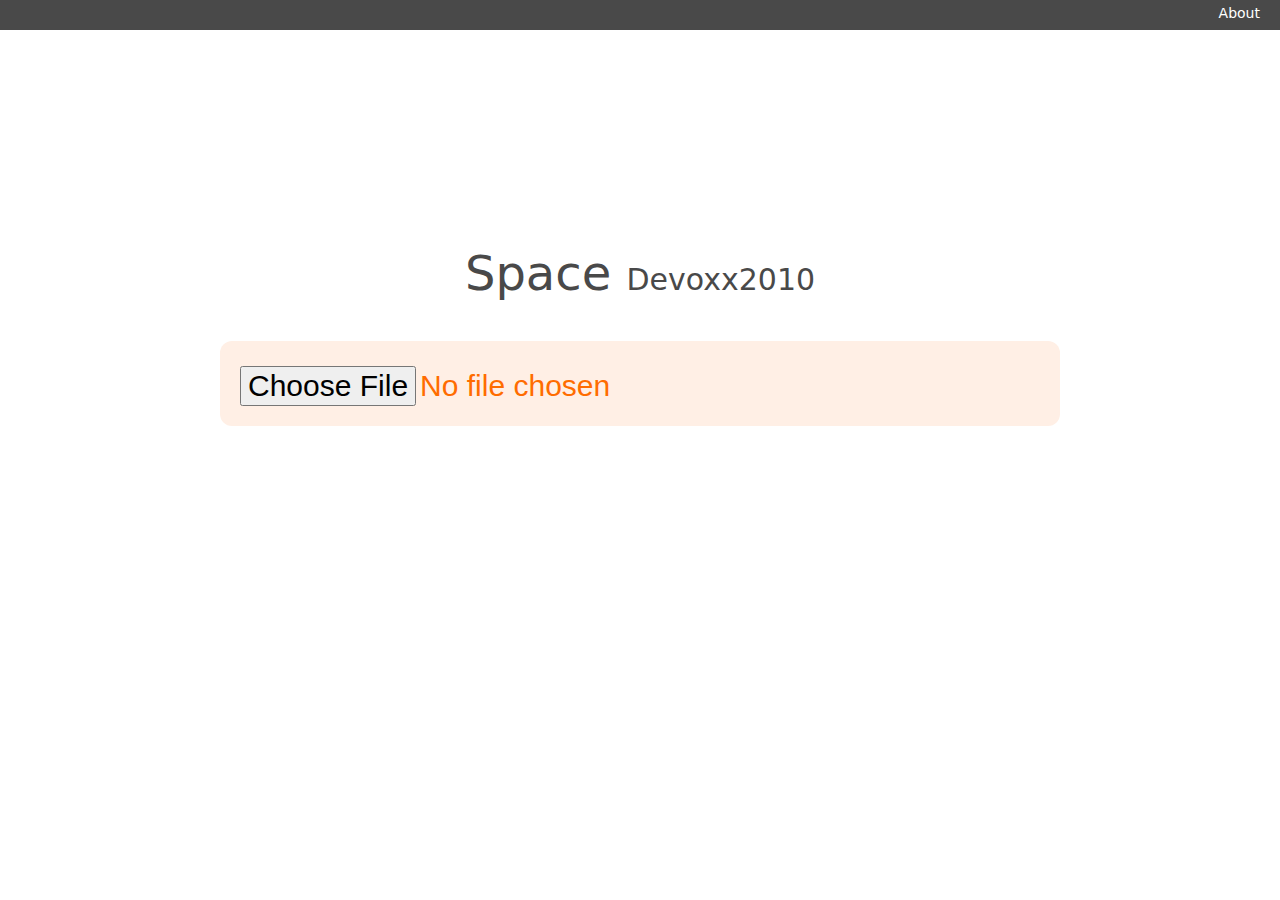
==== src/main/webapp/share.html @ 1e0d5972 "Added the share page still work in progress Added uploadify a jQuery extension for multiple uploadin" ====
<!DOCTYPE html>
<html>
<head>
    <title>justshare.me</title>
    <link href="css/main.css" rel="stylesheet" type="text/css"/>
    <link href="/uploadify/uploadify.css" type="text/css" rel="stylesheet"/>
    <script type="text/javascript" src="/uploadify/jquery-1.4.2.min.js"></script>
    <script type="text/javascript" src="/uploadify/swfobject.js"></script>
    <script type="text/javascript" src="/uploadify/jquery.uploadify.v2.1.4.min.js"></script>
    <script type="text/javascript">
        $(document).ready(function() {
            $('#file_upload').uploadify({
                'uploader'  : '/uploadify/uploadify.swf',
                'script'    : '/uploadify/uploadify.php',
                'cancelImg' : '/uploadify/cancel.png',
                'folder'    : '/uploads',
                'auto'      : true,
                'multi'     : false
            });
        });
    </script>
</head>
<body onload="document.getElementById('space').focus();">
<div id="header">
    <div id="stripe">
        <a class="about" href="#">About</a>
    </div>
    <div id="logo">

    </div>

    <div class="heading">Space <span class="text">Devoxx2010</span></div>

    <div id="body">
        <input id="file_upload" name="file_upload" type="file" />
    </div>
</div>
</body>
</html>
---- src/main/webapp/css/main.css ----
body {
    margin: 0;
    font-family: 'Lucida Grande', 'Lucida Sans', Sans, Verdana, sans-serif;
    font-size: 38px;
    color: #494949;
}

#header {
    width: 100%;
    height: 300px;
}

#stripe {
    width: 100%;
    height: 30px;
    background-color: #494949;
}

#logo {
    background-image: url('/images/justshareme-logo.gif');
    margin: auto;
    width: 437px;
    height: 215px;
}

#body {
    margin-left: auto;
    margin-right: auto;
    margin-top: 40px;
    width: 800px;
    background-color: #ffefe5;
    padding: 20px;
    -webkit-border-radius: 12px;
    -moz-border-radius: 12px;
    border-radius: 12px;
    border: medium none;

}

.about {
    float: right;
    margin-top: 5px;
    margin-right: 20px;
    color: white;
    font-size: 14px;
    text-decoration: none;
}

input {
    font-size: 30px;    
    color: #ff6c00;
}

#activespaces {
    background-color: #f9cbaa;
    margin-top: 100px;
    width: 100%;
    height: 100%;
    border-top: 1px #ff6c00 solid;
}

#activespaces .heading {
    text-align: center;
}

.heading {
    font-size: 48px;
    margin-bottom: 30px;
    text-align: center;
}

.text {
    font-size: 30px;
}

input.button-primary, button.button-primary, a.button-primary {
    border-color: #ff6c00;
    font-weight: bold;
    color: #fff;
    background: #ff6c00 url(/images/button-grad.png) repeat-x scroll left top;
    text-shadow: rgba(0, 0, 0, 0.3) 0 -1px 0;
}

input.button-primary:active, button.button-primary:active, a.button-primary:active {
    background: #ff6c00 url(/images/active-button-grad.png) repeat-x scroll left top;
    color: #ffcfaf;
}

input.button-primary:hover, button.button-primary:hover, a.button-primary:hover, a.button-primary:focus, a.button-primary:active {
    border-color: #ff5a00;
    color: #ffede2;
}

.button-primary {
    -webkit-border-radius: 15px;
    -moz-border-radius: 15px;
    border-radius: 15px;
    
    border-width: initial;
    border: 1px solid;
    cursor: pointer;
    font-family: 'Lucida Grande', Verdana, Arial, 'Bitstream Vera Sans', sans-serif;
    font-size: 30px;
    margin-top: -3px;
    padding: 3px 10px;
    text-decoration: none;
    color: #white;
    text-align: center;
}

#space {
    width: 320px;
}
#password {
    width: 200px;    
}

#submit {
    text-align: center;
    width: 100%;
    margin-top: 15px;
}
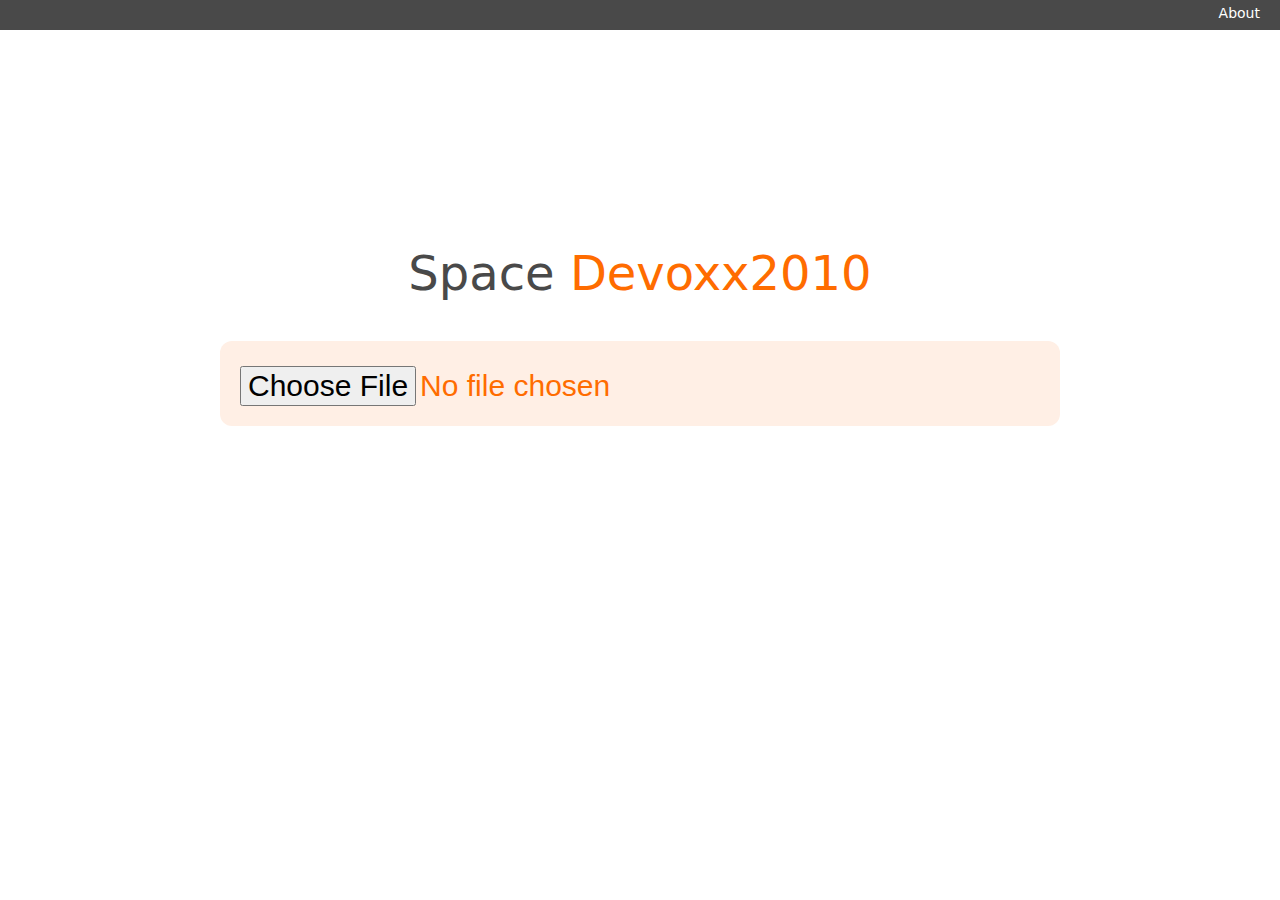
==== commit 0668828b: "added spring support and specified file encoding" ====
--- a/src/main/webapp/share.html
+++ b/src/main/webapp/share.html
@@ -29,7 +29,7 @@
 
     </div>
 
-    <div class="heading">Space <span class="text">Devoxx2010</span></div>
+    <div class="heading">Space <span class="space_name">Devoxx2010</span></div>
 
     <div id="body">
         <input id="file_upload" name="file_upload" type="file" />
--- a/src/main/webapp/css/main.css
+++ b/src/main/webapp/css/main.css
@@ -120,3 +120,7 @@
     width: 100%;
     margin-top: 15px;
 }
+
+.space_name {
+    color: #ff6c00; 
+}
